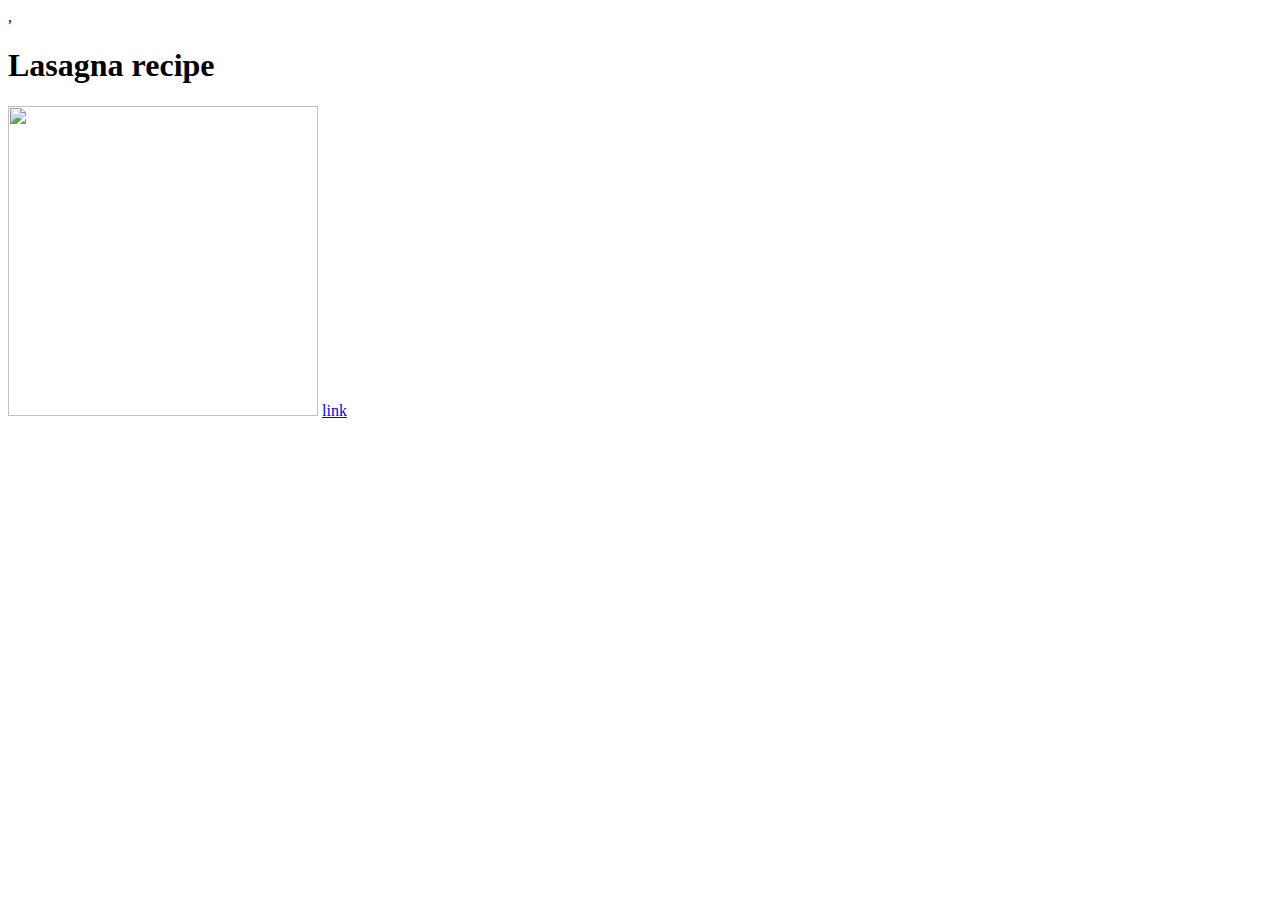
==== recipes/index.html @ bd1a2517 "add a pic and a website" ====
<!DOCTYPE html>
<html lang="en">
<head>
    <meta charset="UTF-8">
    <meta name="viewport" content="width=device-width, initial-scale=1.0">
    <title>Document</title>
</head>
<body>
    ,<strong> </strong><h1>Lasagna recipe</h1>
    <img src="../images/dog.jpg" alt "how to cook lasagne" height="310" width="310">
    <a href="https://www.spendwithpennies.com/easy-homemade-lasagna/">link</a>
</body>
</html>
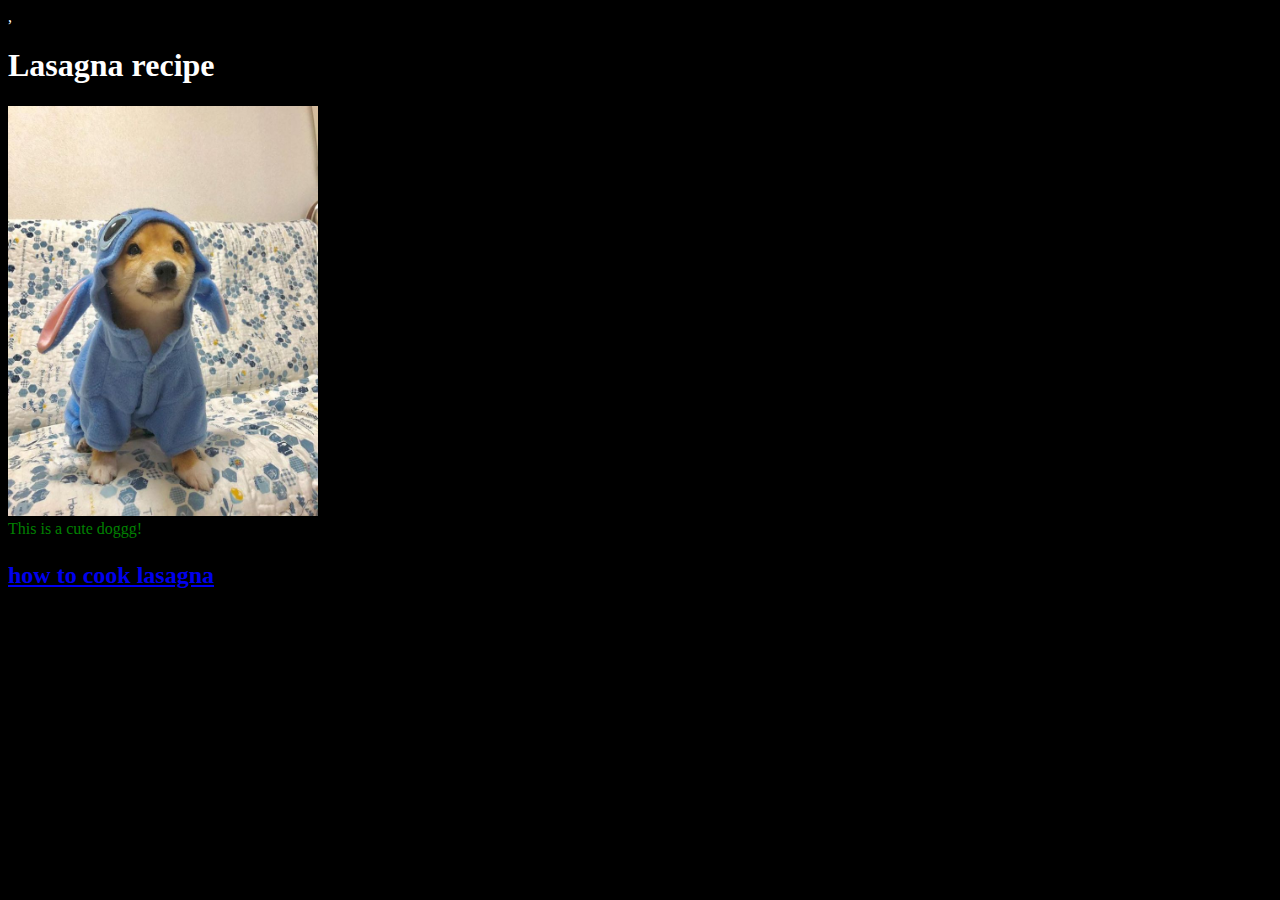
==== commit 3609a20d: "add cute dog message" ====
--- a/recipes/index.html
+++ b/recipes/index.html
@@ -1,13 +1,22 @@
 <!DOCTYPE html>
 <html lang="en">
+
 <head>
+    <link rel="stylesheet" href="style.css" />
     <meta charset="UTF-8">
     <meta name="viewport" content="width=device-width, initial-scale=1.0">
     <title>Document</title>
 </head>
+
 <body>
-    ,<strong> </strong><h1>Lasagna recipe</h1>
-    <img src="../images/dog.jpg" alt "how to cook lasagne" height="310" width="310">
-    <a href="https://www.spendwithpennies.com/easy-homemade-lasagna/">link</a>
+    ,<strong> </strong>
+    <h1>Lasagna recipe</h1>
+    <img src="dog.jpeg" alt "how to cook lasagne" height="410" width="310">
+    <div class = "title"> This is a cute doggg!</div>
+
+    <h2>
+        <div class = "link"><p><a href="https://www.spendwithpennies.com/easy-homemade-lasagna/">how to cook lasagna</a> </p></div>
+    </h2>
 </body>
+
 </html>--- a/recipes/style.css
+++ b/recipes/style.css
@@ -0,0 +1,8 @@
+body {
+    color: white;
+    background-color: black;
+  }
+  
+  .title {
+    color: green;
+  }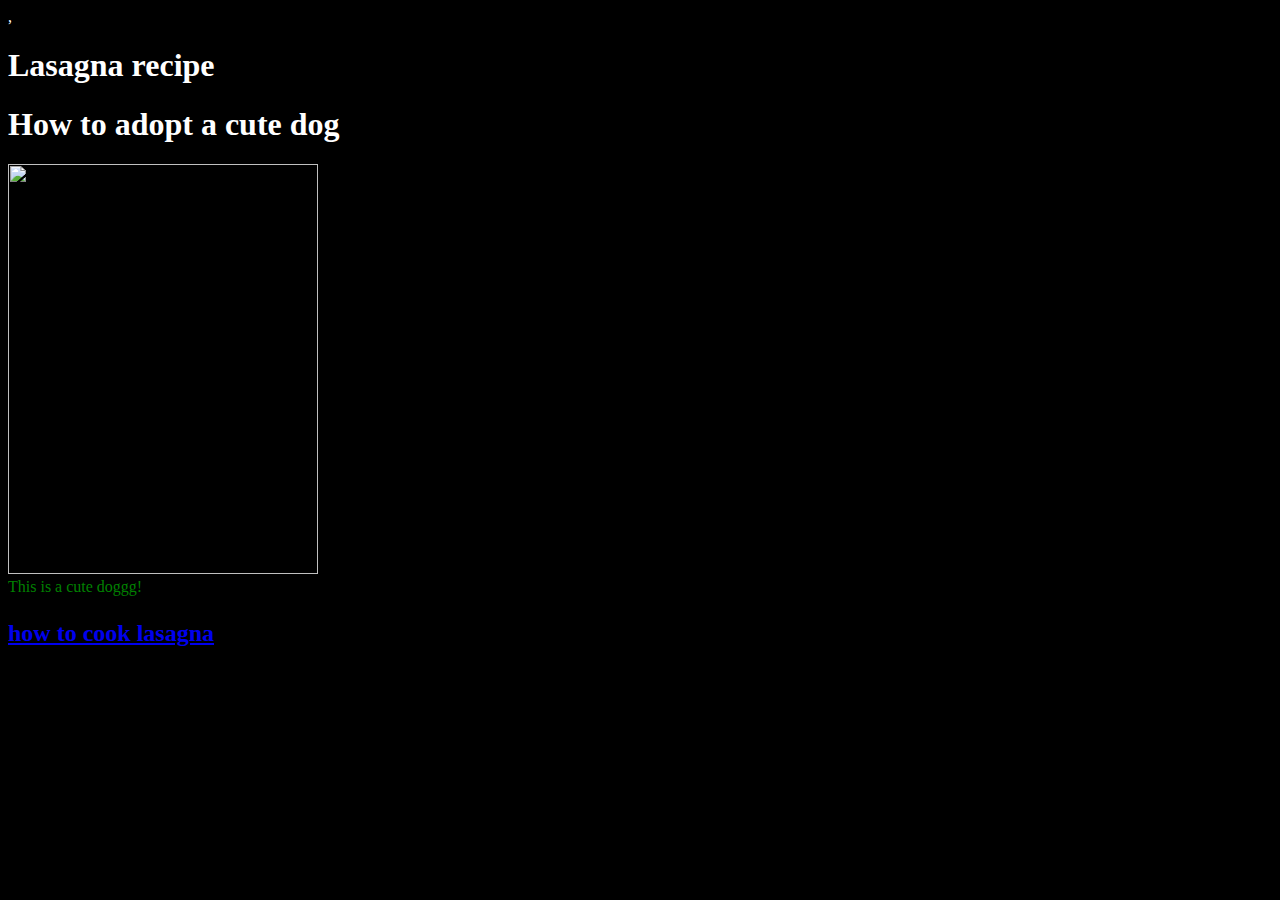
==== commit 5787733d: "test web" ====
--- a/recipes/index.html
+++ b/recipes/index.html
@@ -11,7 +11,8 @@
 <body>
     ,<strong> </strong>
     <h1>Lasagna recipe</h1>
-    <img src="dog.jpeg" alt "how to cook lasagne" height="410" width="310">
+    <h1>How to adopt a cute dog</h1>
+    <img src="recipes/dog.jpeg" alt "how to cook lasagne" height="410" width="310">
     <div class = "title"> This is a cute doggg!</div>
 
     <h2>
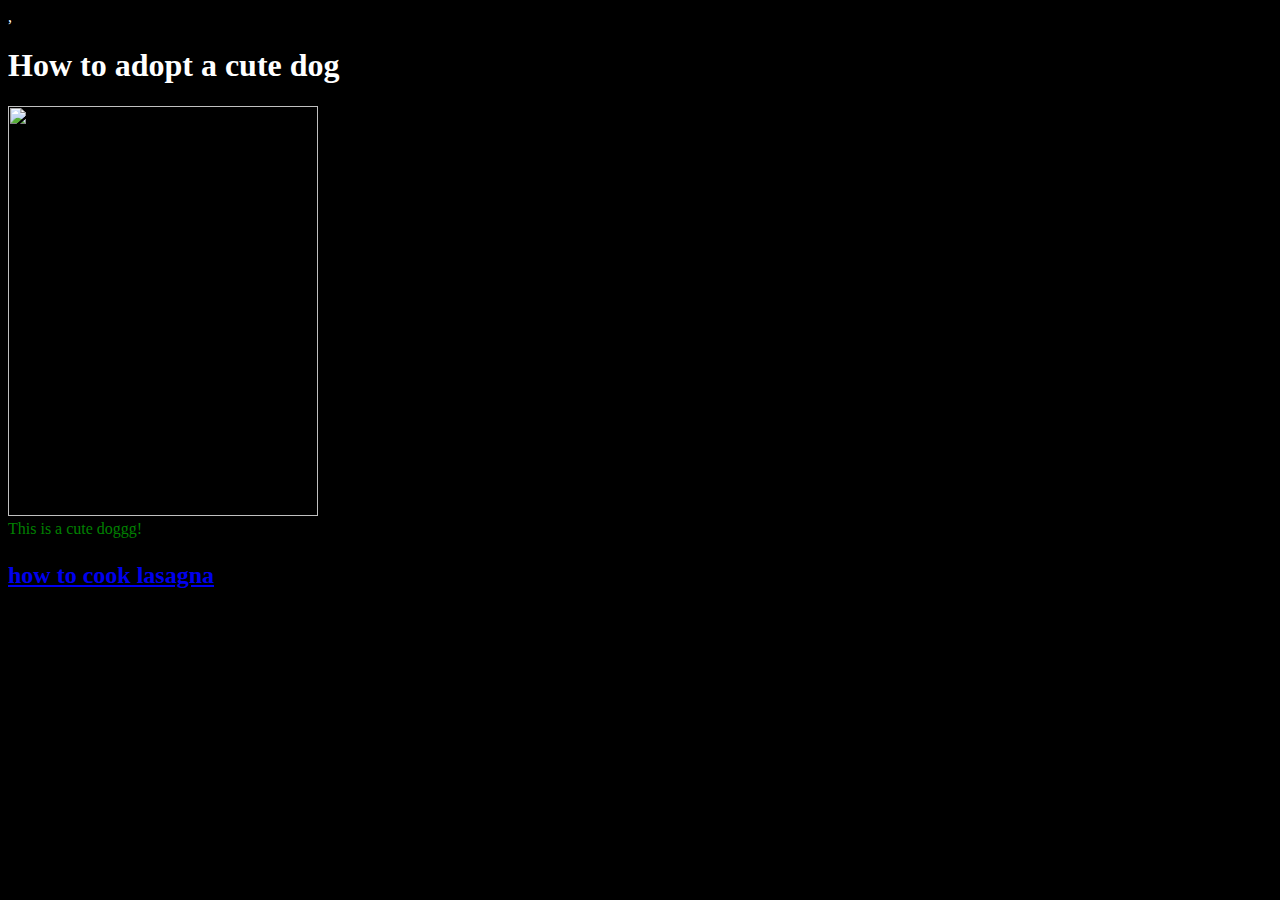
==== commit 14bc292d: "test changes" ====
--- a/recipes/index.html
+++ b/recipes/index.html
@@ -10,7 +10,6 @@
 
 <body>
     ,<strong> </strong>
-    <h1>Lasagna recipe</h1>
     <h1>How to adopt a cute dog</h1>
     <img src="recipes/dog.jpeg" alt "how to cook lasagne" height="410" width="310">
     <div class = "title"> This is a cute doggg!</div>
